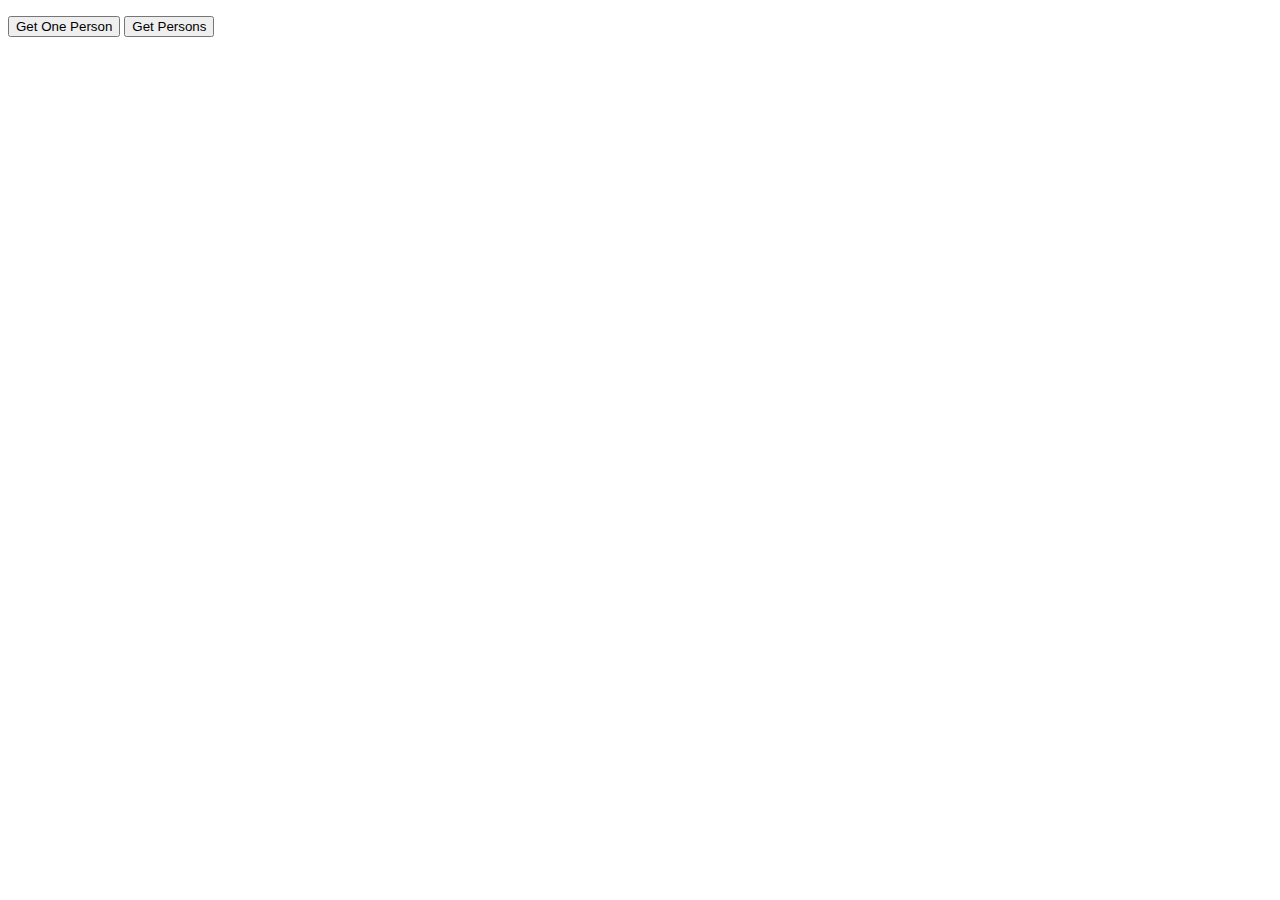
==== WCFServicePilot101/Index.html @ d6d1d692 "Hello world" ====
﻿<!DOCTYPE html PUBLIC "-//W3C//DTD XHTML 1.0 Transitional//EN" "http://www.w3.org/TR/xhtml1/DTD/xhtml1-transitional.dtd">
<html xmlns="http://www.w3.org/1999/xhtml">
<head>
    <title></title>
    <script type="text/javascript" src="jquery.js"></script>
</head>
<body>
    <p>
       <button id="getOnePerson" type="button">Get One Person</button>
       <button id="getPersons" type="button">Get Persons</button>
    </p>
    <script type="text/javascript">
        $(document).ready(function() {
            $('#getOnePerson').click(function() {
                $.getJSON("/User.svc/GetOnePerson", {}, function(data) {
                    alert("ID:" + data.d.ID + " Name:" + data.d.Name);
                });
            });
            $('#getPersons').click(function() {
                $.getJSON("/User.svc/GetPersons", { id: 100, name: "from clent" }, function(data) {
                    alert(data.d.length);
                    for (var i = 0; i < data.d.length; i++) {
                        alert("ID:" + data.d[i].ID + " Name:" + data.d[i].Name);
                    }
                });
            });
        });
    </script>
</body>
</html>
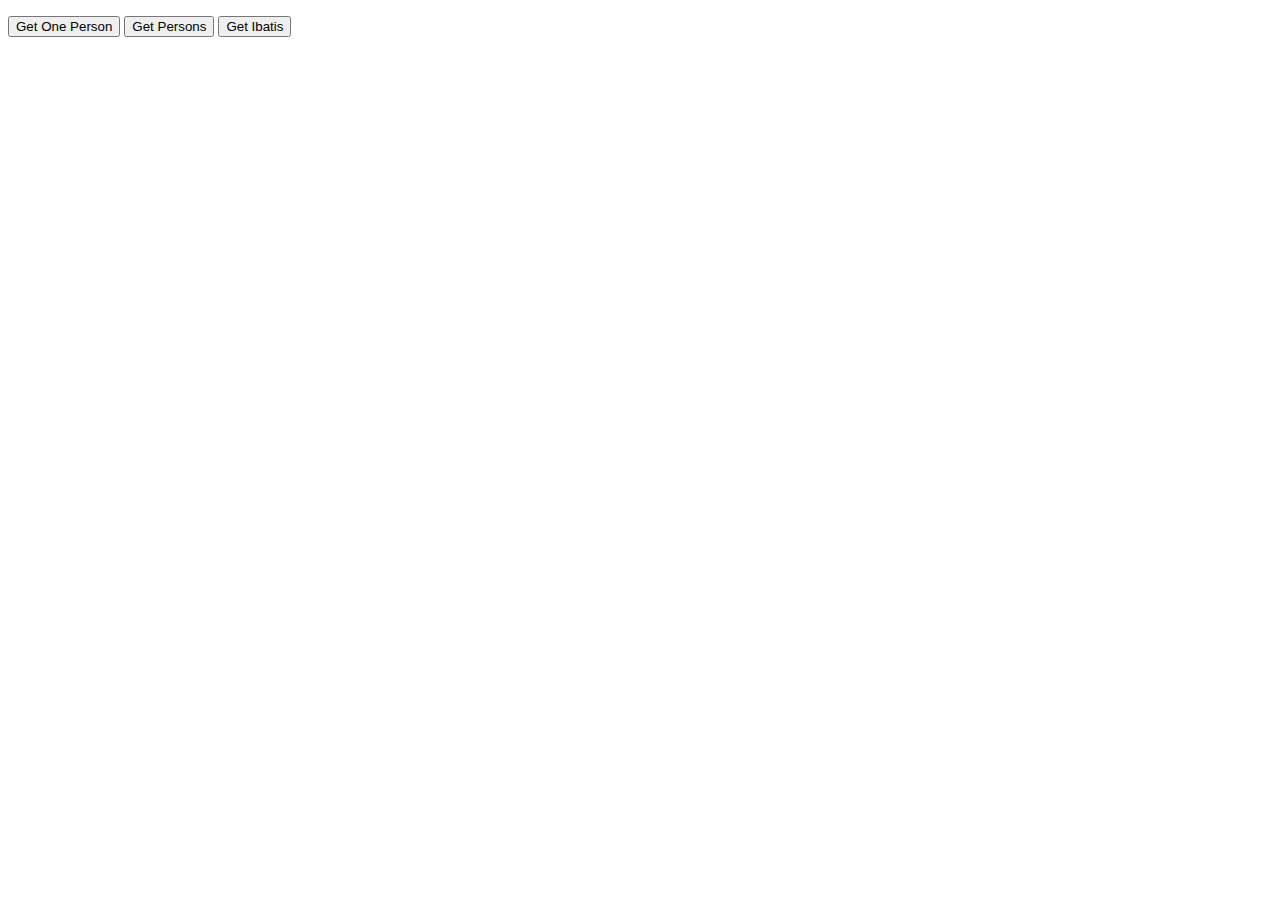
==== commit e3bcc422: "添加iBatis.Net框架" ====
--- a/WCFServicePilot101/Index.html
+++ b/WCFServicePilot101/Index.html
@@ -8,6 +8,7 @@
     <p>
        <button id="getOnePerson" type="button">Get One Person</button>
        <button id="getPersons" type="button">Get Persons</button>
+       <button id="getIBatis" type="button">Get Ibatis</button>
     </p>
     <script type="text/javascript">
         $(document).ready(function() {
@@ -24,6 +25,14 @@
                     }
                 });
             });
+            $('#getIBatis').click(function() {
+                $.getJSON("/User.svc/GetPersonWithIBatis", {}, function(data) {
+                    console.log(data.d.length);
+                    for (var i = 0; i < data.d.length; i++) {
+                        console.log("ID:" + data.d[i].ID + " Name:" + data.d[i].Name);
+                    }
+                });
+            });
         });
     </script>
 </body>
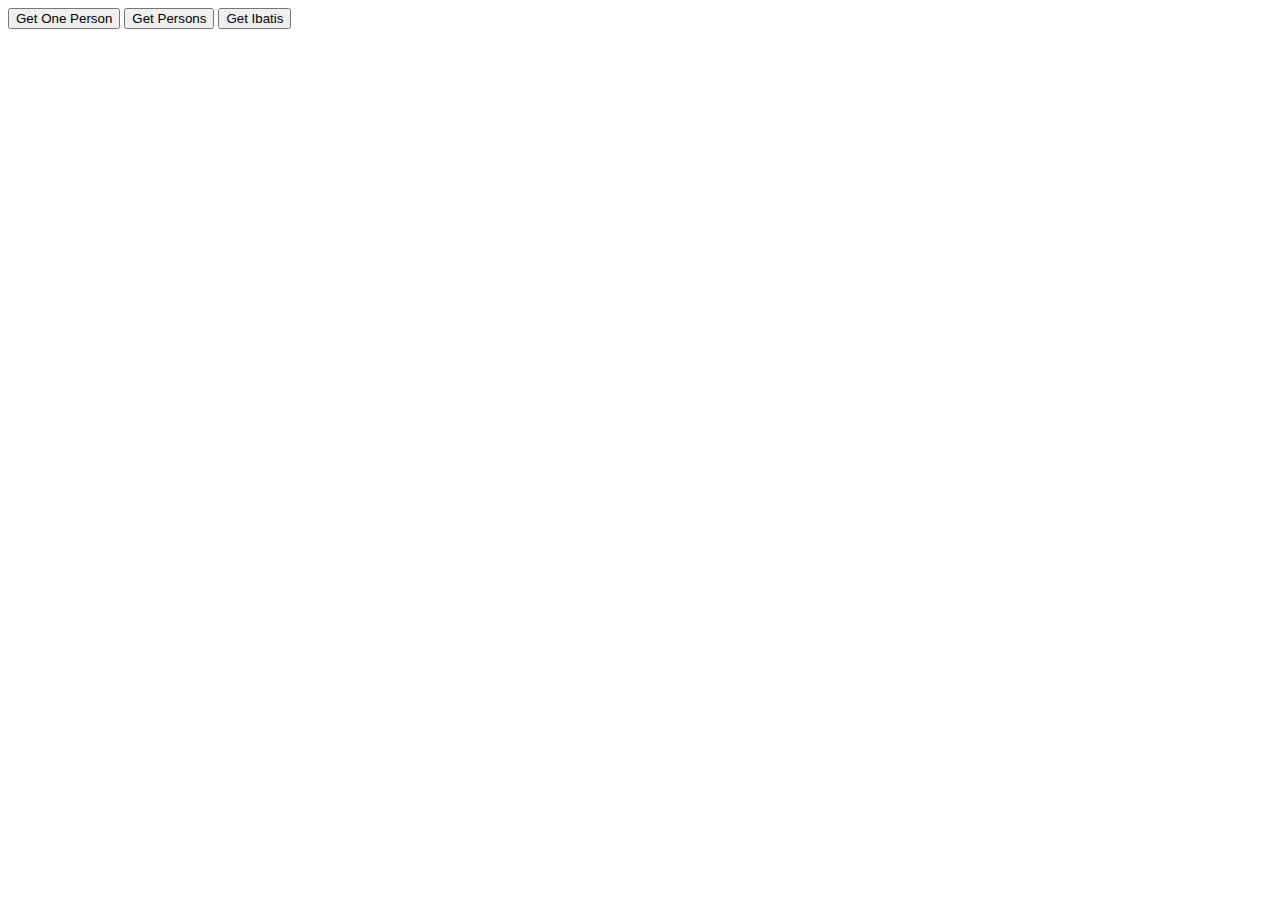
==== commit a381fac1: "iBatis 根据传递参数查询并返回结果" ====
--- a/WCFServicePilot101/Index.html
+++ b/WCFServicePilot101/Index.html
@@ -1,5 +1,5 @@
-﻿<!DOCTYPE html PUBLIC "-//W3C//DTD XHTML 1.0 Transitional//EN" "http://www.w3.org/TR/xhtml1/DTD/xhtml1-transitional.dtd">
-<html xmlns="http://www.w3.org/1999/xhtml">
+﻿<!DOCTYPE>
+<html>
 <head>
     <title></title>
     <script type="text/javascript" src="jquery.js"></script>
@@ -29,7 +29,7 @@
                 $.getJSON("/User.svc/GetPersonWithIBatis", {}, function(data) {
                     console.log(data.d.length);
                     for (var i = 0; i < data.d.length; i++) {
-                        console.log("ID:" + data.d[i].ID + " Name:" + data.d[i].Name);
+                        console.log("Id:" + data.d[i].Id + " Name:" + data.d[i].Name);
                     }
                 });
             });
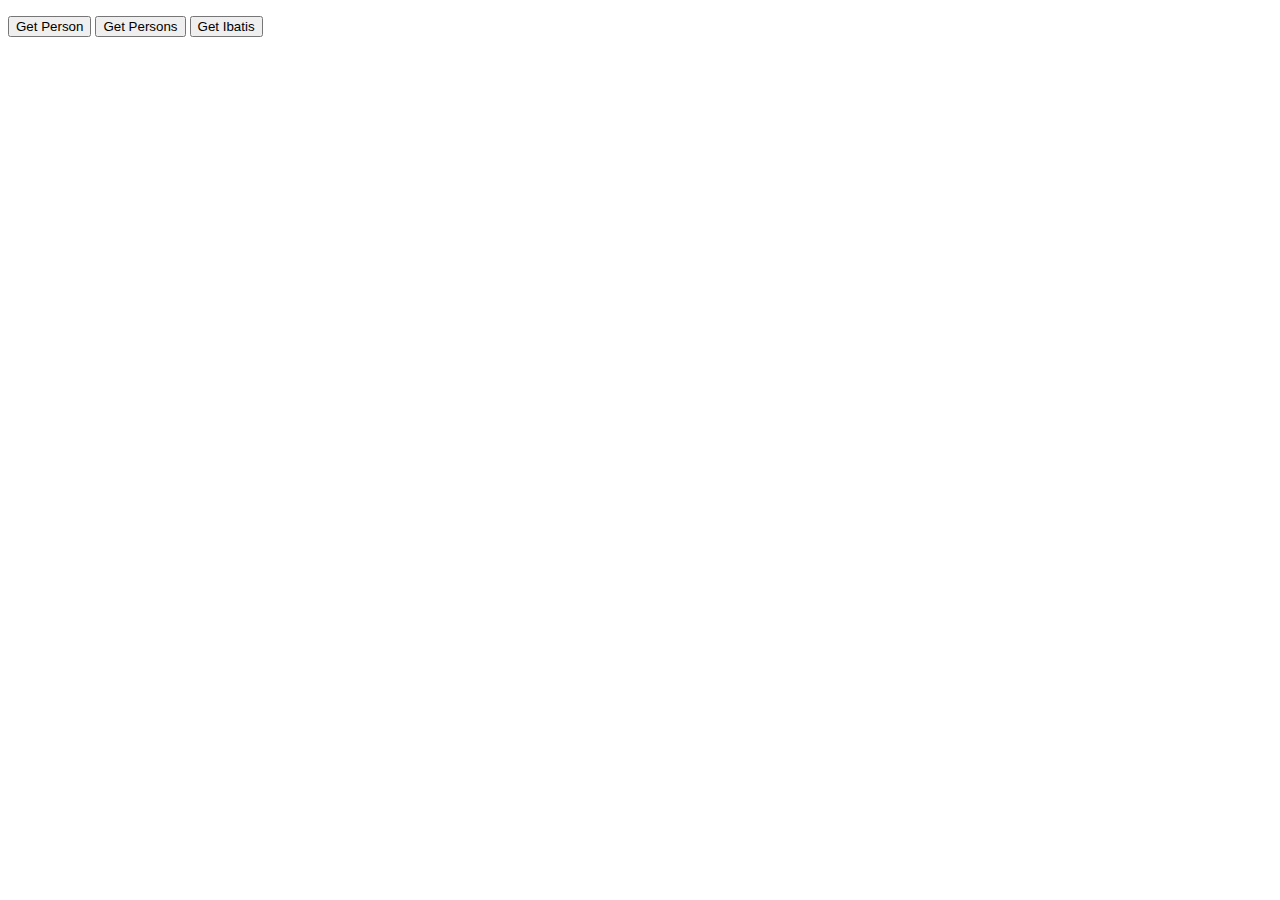
==== commit 50592a90: "iBatis实例完善" ====
--- a/WCFServicePilot101/Index.html
+++ b/WCFServicePilot101/Index.html
@@ -1,4 +1,4 @@
-﻿<!DOCTYPE>
+﻿<!DOCTYPE html>
 <html>
 <head>
     <title></title>
@@ -6,15 +6,24 @@
 </head>
 <body>
     <p>
-       <button id="getOnePerson" type="button">Get One Person</button>
+       <button id="getPerson" type="button">Get Person</button>
        <button id="getPersons" type="button">Get Persons</button>
        <button id="getIBatis" type="button">Get Ibatis</button>
     </p>
+    <div id="result" class="content">
+    </div>
     <script type="text/javascript">
         $(document).ready(function() {
-            $('#getOnePerson').click(function() {
-                $.getJSON("/User.svc/GetOnePerson", {}, function(data) {
-                    alert("ID:" + data.d.ID + " Name:" + data.d.Name);
+            $('#getPerson').click(function() {
+                $.getJSON("/User.svc/GetPerson", {}, function(data) {
+                    for (var i = 0; i < data.d.length; i++) {
+                        console.log("Id:" + data.d[i].UserID +
+                                    " Name:" + data.d[i].UserName +
+                                    " Birthday:" + Date(data.d[i].Birthday.replace(/\D/igm, "")));
+                        $('<li/>').html(data.d[i].UserID).appendTo('#result');
+                        $('<li/>').html(data.d[i].UserName).appendTo('#result');
+                        $('<li/>').html(Date(data.d[i].Birthday.replace(/\D/igm, ""))).appendTo('#result');
+                    }
                 });
             });
             $('#getPersons').click(function() {
@@ -34,6 +43,10 @@
                 });
             });
         });
+
+        function parseJsonDate(date){
+
+        }
     </script>
 </body>
 </html>
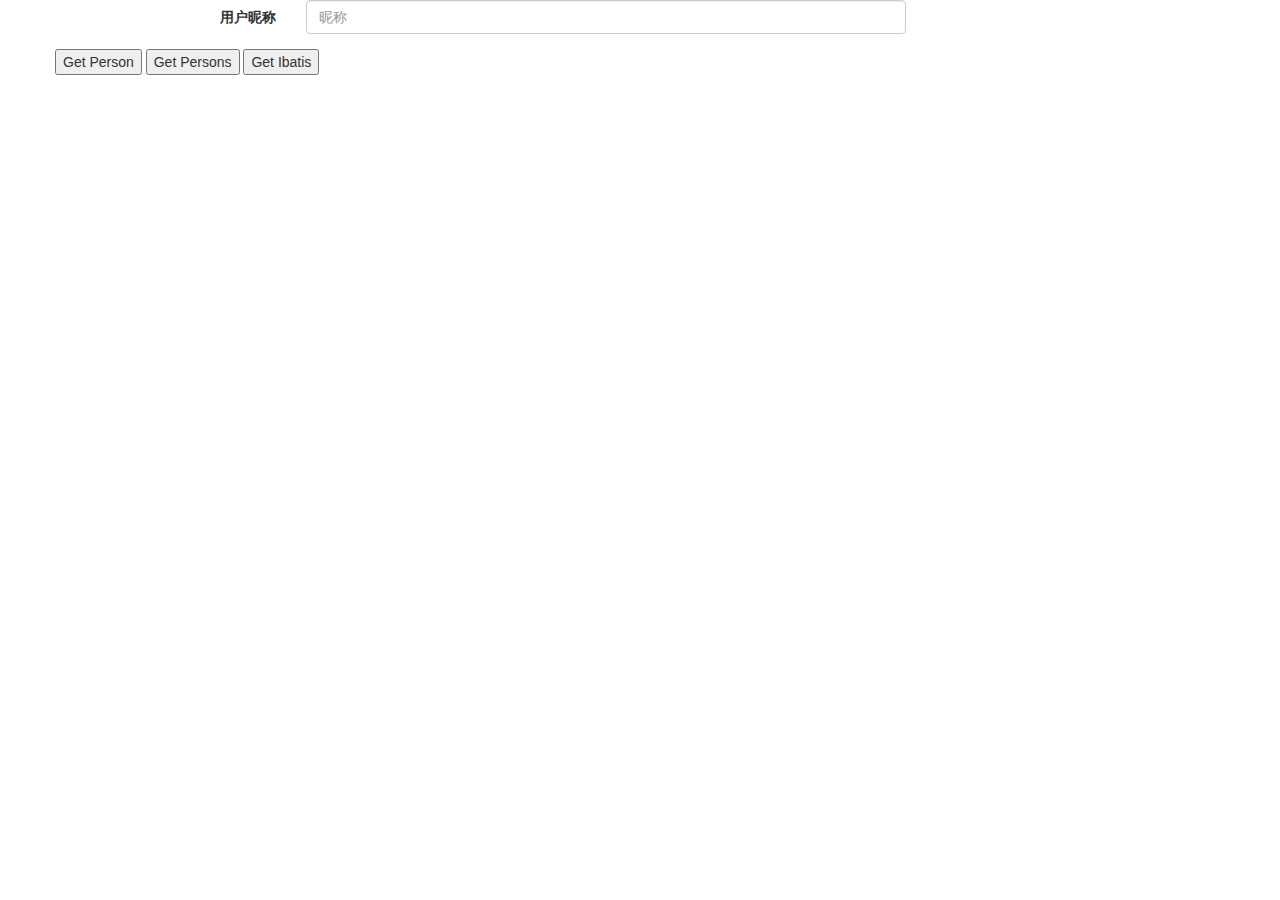
==== commit 25658b99: "JQuery调用WCF简单参数传递" ====
--- a/WCFServicePilot101/Index.html
+++ b/WCFServicePilot101/Index.html
@@ -1,30 +1,67 @@
 ﻿<!DOCTYPE html>
 <html>
 <head>
-    <title></title>
-    <script type="text/javascript" src="jquery.js"></script>
+  <meta http-equiv="Content-Type" content="text/html; charset=UTF-8">
+  <meta name="viewport" content="width=device-width, initial-scale=1">
+  <title>Index</title>
+  <link rel="stylesheet" type="text/css" href="web/css/bootstrap.css">
+  <link rel="stylesheet" type="text/css" href="web/css/bootstrap-theme.css">
+  <link href="web/css/font-awesome.min.css" rel="stylesheet">
+  <link href="web/css/bootstrap-social.css" rel="stylesheet">
+  <script type="text/javascript" src="jquery.js"></script>
 </head>
 <body>
-    <p>
-       <button id="getPerson" type="button">Get Person</button>
-       <button id="getPersons" type="button">Get Persons</button>
-       <button id="getIBatis" type="button">Get Ibatis</button>
-    </p>
-    <div id="result" class="content">
+  <div class="container">
+    <div class="row row-content">
+      <form class="form-horizontal" role="from">
+        <div class="form-group col-xs-12 col-sm-10">
+          <label class="col-xs-12 col-sm-3 control-label" for="userName">用户昵称</label>
+          <div class="col-xs-12 col-sm-8">
+            <input class=" form-control" id="userName" placeholder="昵称">
+          </div>
+        </div>
+        <div class="form-group col-xs-12 col-sm-10">
+        <button id="getPerson" type="button">Get Person</button>
+        <button id="getPersons" type="button">Get Persons</button>
+        <button id="getIBatis" type="button">Get Ibatis</button>
+        </div>
+      </form>
     </div>
+    <div id="result" class="row row-content">
+    </div>
+  </div>
     <script type="text/javascript">
         $(document).ready(function() {
             $('#getPerson').click(function() {
-                $.getJSON("/User.svc/GetPerson", {}, function(data) {
-                    for (var i = 0; i < data.d.length; i++) {
-                        console.log("Id:" + data.d[i].UserID +
-                                    " Name:" + data.d[i].UserName +
-                                    " Birthday:" + Date(data.d[i].Birthday.replace(/\D/igm, "")));
-                        $('<li/>').html(data.d[i].UserID).appendTo('#result');
-                        $('<li/>').html(data.d[i].UserName).appendTo('#result');
-                        $('<li/>').html(Date(data.d[i].Birthday.replace(/\D/igm, ""))).appendTo('#result');
-                    }
-                });
+              var userName = $('#userName').val();
+              $.ajax({
+                url: '/User.svc/GetPerson',
+                data: '{"name": "'+userName+'"}',
+                type: 'post',
+                dataType:'json',
+                contentType:'text/json',    //一定是字符串json，不能为application/json
+                success:function(data){
+                  for (var i = 0; i < data.d.length; i++) {
+                    console.log("Id:" + data.d[i].UserID +
+                                " Name:" + data.d[i].UserName +
+                                " Birthday:" + data.d[i].Birthday);
+                    $('<li/>').html(data.d[i].UserID).appendTo('#result');
+                    $('<li/>').html(data.d[i].UserName).appendTo('#result');
+                    $('<li/>').html(data.d[i].Birthday).appendTo('#result');
+                  }
+                }
+              });
+              //$.post方式在参数传递中一直不成功，修改多种json数据格式均无法调用
+              // $.post("/User.svc/GetPerson", {"name":"userName"}, function(data) {
+              //     for (var i = 0; i < data.d.length; i++) {
+              //         console.log("Id:" + data.d[i].UserID +
+              //                     " Name:" + data.d[i].UserName +
+              //                     " Birthday:" + data.d[i].Birthday);
+              //         $('<li/>').html(data.d[i].UserID).appendTo('#result');
+              //         $('<li/>').html(data.d[i].UserName).appendTo('#result');
+              //         $('<li/>').html(data.d[i].Birthday).appendTo('#result');
+              //     }
+              // });
             });
             $('#getPersons').click(function() {
                 $.getJSON("/User.svc/GetPersons", { id: 100, name: "from clent" }, function(data) {
